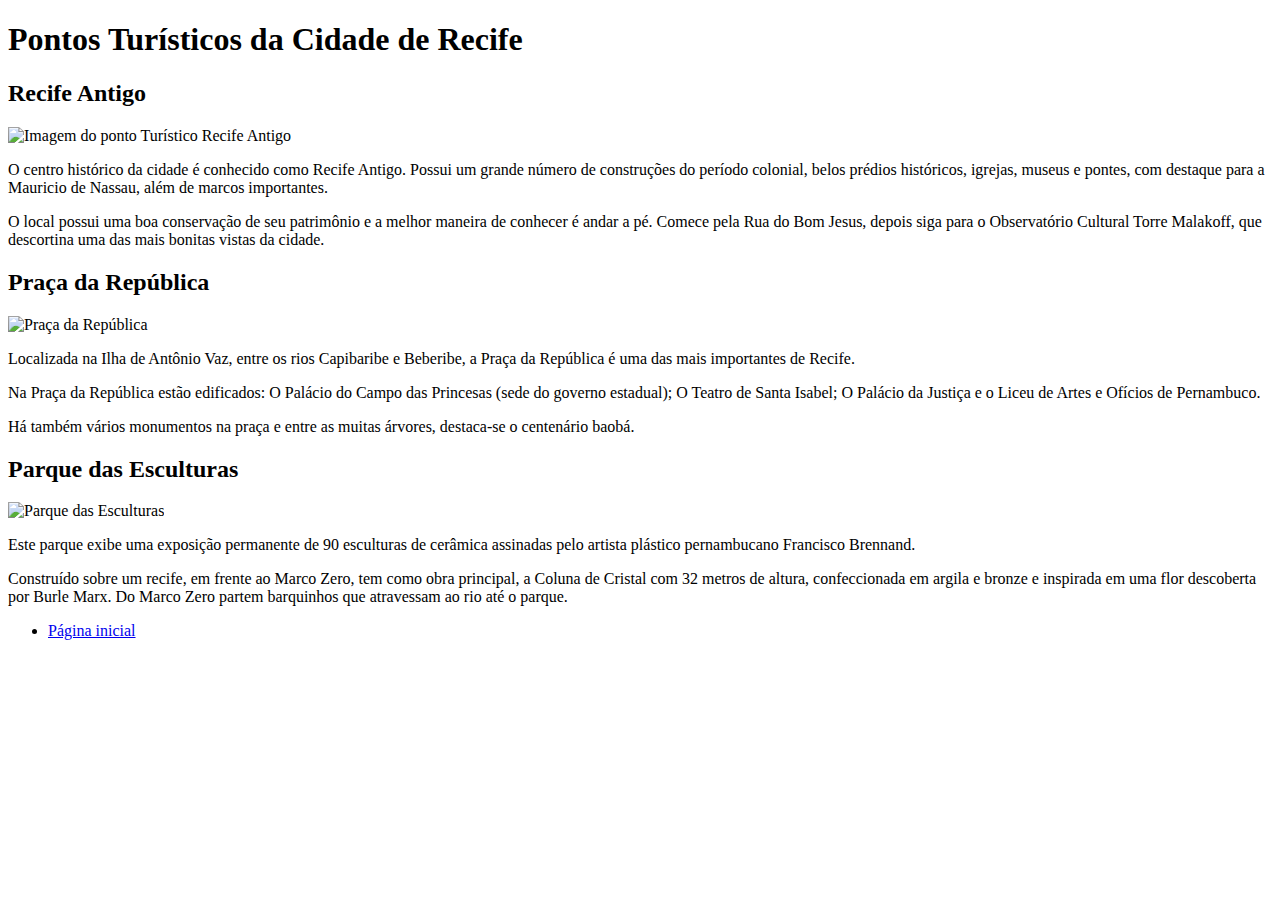
==== pag1.html @ 4f9f45df "Atualização da página com novos pontos turisticos" ====
<!DOCTYPE html>
<html lang="en">
<head>
    <meta charset="UTF-8">
    <meta name="viewport" content="width=device-width, initial-scale=1.0">
    <title>Recife Antigo</title>
</head>
<body>
    <header>
        <h1>Pontos Turísticos da Cidade de Recife</h1>
        <h2>Recife Antigo</h2>
        <img src="https://media-cdn.tripadvisor.com/media/photo-s/10/73/d7/bb/recife-antigo-rua-do.jpg" alt="Imagem do ponto Turístico Recife Antigo">
        
        <p>O centro histórico da cidade é conhecido como Recife 
            Antigo. Possui um grande número de construções do período 
            colonial, belos prédios históricos, igrejas, museus e pontes, 
            com destaque para a Mauricio de Nassau, além de marcos 
            importantes.</p>
        
        <p>O local possui uma boa conservação de seu patrimônio e a melhor 
            maneira de conhecer é andar a pé. Comece pela Rua do Bom Jesus,
            depois siga para o Observatório Cultural Torre Malakoff, que descortina uma das mais bonitas 
            vistas da cidade.</p>

        <h2>Praça da República</h2>
        <img src="https://www.viagensecaminhos.com/wp-content/uploads/2014/05/tribunal-justica-recife.jpg" alt="Praça da República">
        
        <p>Localizada na Ilha de Antônio Vaz, entre os rios Capibaribe e Beberibe, a 
            Praça da República é uma das mais importantes de Recife.</p>
        
        <p>Na Praça da República estão edificados: O Palácio do Campo das Princesas 
            (sede do governo estadual); O Teatro de Santa Isabel; O Palácio da 
            Justiça e o Liceu de Artes e Ofícios de Pernambuco.</p>

        <p>Há também vários monumentos na praça e entre as muitas árvores, destaca-se 
            o centenário baobá.</p>

        <h2>Parque das Esculturas</h2>
        <img src="https://www.viagensecaminhos.com/wp-content/uploads/2014/05/o-que-fazer-em-recife-parque-das-esculturas.jpg" alt="Parque das Esculturas">
        
        <p>Este parque exibe uma exposição permanente de 90 esculturas de cerâmica 
            assinadas pelo artista plástico pernambucano Francisco Brennand.</p>
        
        <p>Construído sobre um recife, em frente ao Marco Zero, tem como obra principal, a Coluna de Cristal com 32 metros de altura, confeccionada em argila e bronze e inspirada em uma flor descoberta por Burle Marx.
            Do Marco Zero partem barquinhos que atravessam ao rio até o parque.</p>

    </header>

    <footer>
        <ul>
            <li><a href="index.html">Página inicial</a></li>
            
        </ul>
        <img src="https://bvalaw.com.br/wp-content/uploads/2022/06/Barras_LP_Site.png" alt="">
    </footer>
    
</body>
</html>
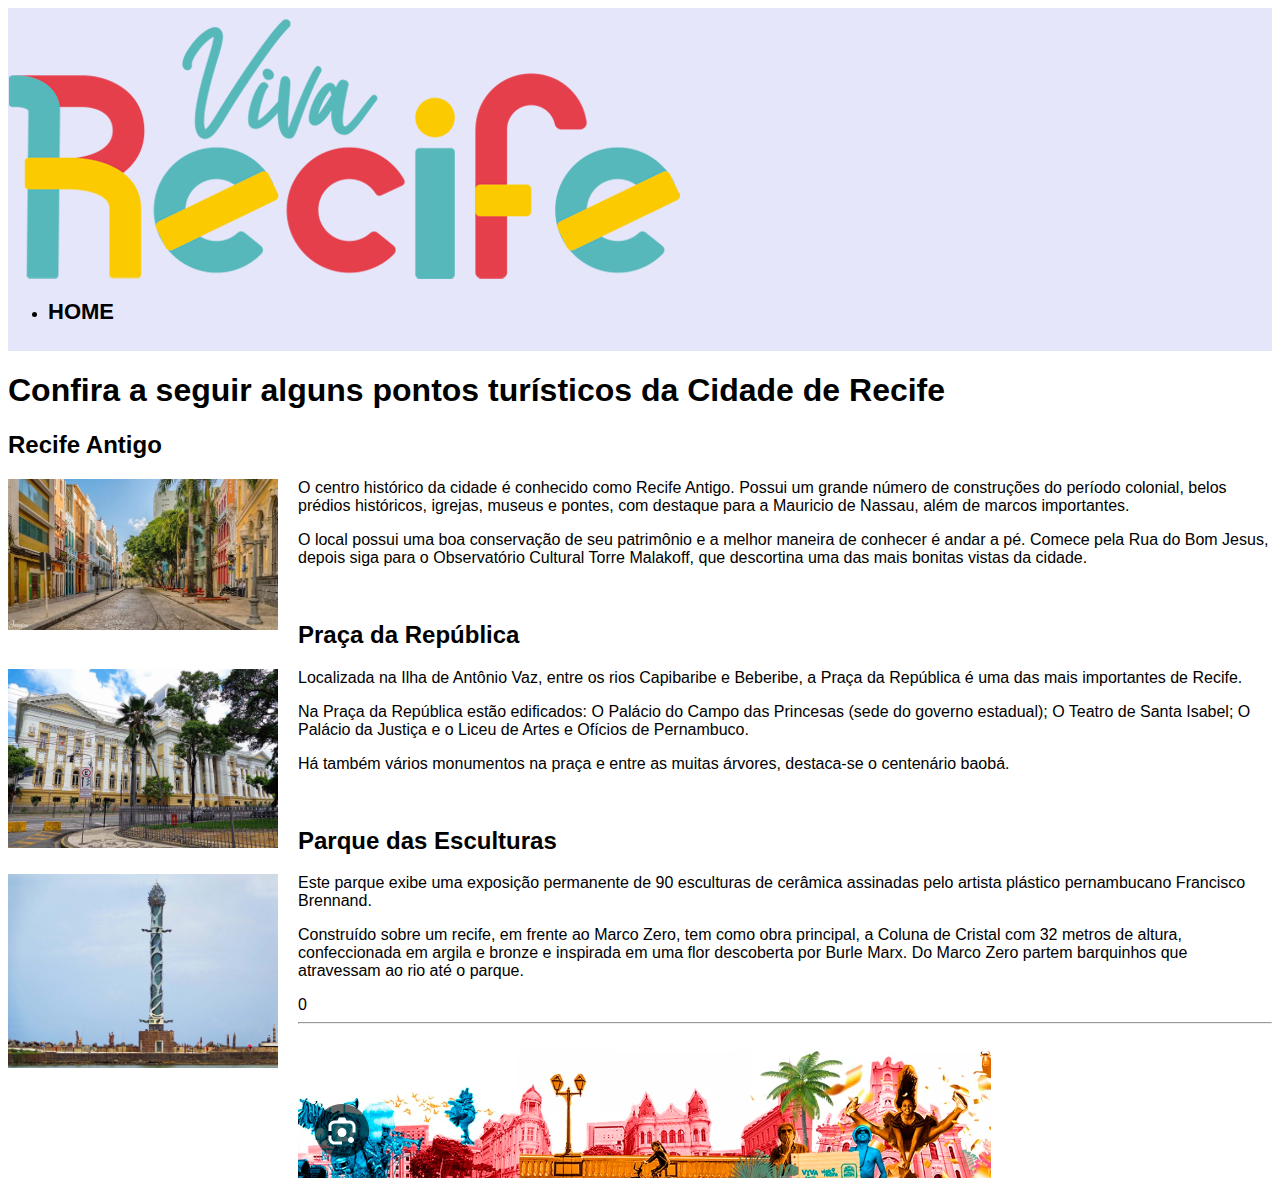
==== commit ee537040: "Atualização da páagina Recife e pontos turisticos" ====
--- a/pag1.html
+++ b/pag1.html
@@ -4,54 +4,72 @@
     <meta charset="UTF-8">
     <meta name="viewport" content="width=device-width, initial-scale=1.0">
     <title>Recife Antigo</title>
+    <link href="styles.css" rel="stylesheet"/>
+
 </head>
 <body>
     <header>
-        <h1>Pontos Turísticos da Cidade de Recife</h1>
-        <h2>Recife Antigo</h2>
-        <img src="https://media-cdn.tripadvisor.com/media/photo-s/10/73/d7/bb/recife-antigo-rua-do.jpg" alt="Imagem do ponto Turístico Recife Antigo">
+        <div class="caixa1">
+            <img src="imagens/vivaLogo.png" alt="Imagem da praça do Marco Zero">
+            <nav>
+                <ul>
+                    <li><a href="index.html">Home</a></li>   
+                </ul>
+            </nav>
+        </div>  
+    </header>
+    <main>
+        <section>
+            <h1>Confira a seguir alguns pontos turísticos da Cidade de Recife</h1>
+            <h2>Recife Antigo</h2>
+            <img class="historia" src="imagens/recife-antigo.jpg" alt="">
+            <p>O centro histórico da cidade é conhecido como Recife 
+                Antigo. Possui um grande número de construções do período 
+                colonial, belos prédios históricos, igrejas, museus e pontes, 
+                com destaque para a Mauricio de Nassau, além de marcos 
+                importantes.
+            </p>
+            <p>O local possui uma boa conservação de seu patrimônio e a melhor 
+                maneira de conhecer é andar a pé. Comece pela Rua do Bom Jesus,
+                depois siga para o Observatório Cultural Torre Malakoff, que descortina uma das mais bonitas 
+                vistas da cidade.
+            </p>
+            </section>
+            <br>
+            <section>
+                <h2>Praça da República</h2>
+                <img class="historia" src="imagens/tribunal-justica-recife.jpg" alt="">
+                <p>Localizada na Ilha de Antônio Vaz, entre os rios Capibaribe e Beberibe, a 
+                    Praça da República é uma das mais importantes de Recife.
+                </p>
+                
+                <p>Na Praça da República estão edificados: O Palácio do Campo das Princesas 
+                    (sede do governo estadual); O Teatro de Santa Isabel; O Palácio da 
+                    Justiça e o Liceu de Artes e Ofícios de Pernambuco.
+                </p>
         
-        <p>O centro histórico da cidade é conhecido como Recife 
-            Antigo. Possui um grande número de construções do período 
-            colonial, belos prédios históricos, igrejas, museus e pontes, 
-            com destaque para a Mauricio de Nassau, além de marcos 
-            importantes.</p>
-        
-        <p>O local possui uma boa conservação de seu patrimônio e a melhor 
-            maneira de conhecer é andar a pé. Comece pela Rua do Bom Jesus,
-            depois siga para o Observatório Cultural Torre Malakoff, que descortina uma das mais bonitas 
-            vistas da cidade.</p>
-
-        <h2>Praça da República</h2>
-        <img src="https://www.viagensecaminhos.com/wp-content/uploads/2014/05/tribunal-justica-recife.jpg" alt="Praça da República">
-        
-        <p>Localizada na Ilha de Antônio Vaz, entre os rios Capibaribe e Beberibe, a 
-            Praça da República é uma das mais importantes de Recife.</p>
-        
-        <p>Na Praça da República estão edificados: O Palácio do Campo das Princesas 
-            (sede do governo estadual); O Teatro de Santa Isabel; O Palácio da 
-            Justiça e o Liceu de Artes e Ofícios de Pernambuco.</p>
-
-        <p>Há também vários monumentos na praça e entre as muitas árvores, destaca-se 
-            o centenário baobá.</p>
-
-        <h2>Parque das Esculturas</h2>
-        <img src="https://www.viagensecaminhos.com/wp-content/uploads/2014/05/o-que-fazer-em-recife-parque-das-esculturas.jpg" alt="Parque das Esculturas">
-        
-        <p>Este parque exibe uma exposição permanente de 90 esculturas de cerâmica 
-            assinadas pelo artista plástico pernambucano Francisco Brennand.</p>
-        
-        <p>Construído sobre um recife, em frente ao Marco Zero, tem como obra principal, a Coluna de Cristal com 32 metros de altura, confeccionada em argila e bronze e inspirada em uma flor descoberta por Burle Marx.
-            Do Marco Zero partem barquinhos que atravessam ao rio até o parque.</p>
-
-    </header>
-
+                <p>Há também vários monumentos na praça e entre as muitas árvores, destaca-se 
+                    o centenário baobá.
+                </p>
+            </section>
+            <br>
+            <section>
+                <h2>Parque das Esculturas</h2>
+                <img class="historia" src="imagens/parque-das-esculturas.jpg" alt="">
+                <p>Este parque exibe uma exposição permanente de 90 esculturas de cerâmica 
+                assinadas pelo artista plástico pernambucano Francisco Brennand.
+                </p>
+            
+                <p>Construído sobre um recife, em frente ao Marco Zero, tem como obra principal, a Coluna de Cristal com 32 metros de altura, confeccionada em argila e bronze e inspirada em uma flor descoberta por Burle Marx.
+                Do Marco Zero partem barquinhos que atravessam ao rio até o parque.
+                </p>
+            </section>
+    </main>
+    0
+    <hr>
+    <br>
     <footer>
-        <ul>
-            <li><a href="index.html">Página inicial</a></li>
-            
-        </ul>
-        <img src="https://bvalaw.com.br/wp-content/uploads/2022/06/Barras_LP_Site.png" alt="">
+        <img src="imagens/rodape.png" alt="">
     </footer>
     
 </body>
--- a/styles.css
+++ b/styles.css
@@ -0,0 +1,56 @@
+body {
+    font-family: 'Montserrat', sans-serif;
+}
+
+header {
+    background: #E6E6FA;
+    padding: 10px 0;
+}
+
+.caixa {
+    position: relative;
+    width: 980px;
+    margin: 0 auto;
+}
+
+.banner {
+    width: 100%;
+}
+
+nav {
+    display: inline;
+    margin: 0 0 0 15px;
+}
+
+nav a {
+    text-transform: uppercase;
+    color: black;
+    font-weight: bold;
+    font-size: 22px;
+    text-decoration: none;
+}
+
+nav a:hover {
+    color: #C78C19;
+    text-decoration: underline;
+}
+
+.historia {
+    width: 270px;
+    float: left;
+    margin: 0 20px 20px 0;
+}
+
+.sobre {
+    padding: 3em 0;
+}
+
+.lista-sobre {
+    width: 640px;
+    display: inline-block;
+    vertical-align: top;
+}
+
+.rodape {
+    width: 100%;
+}